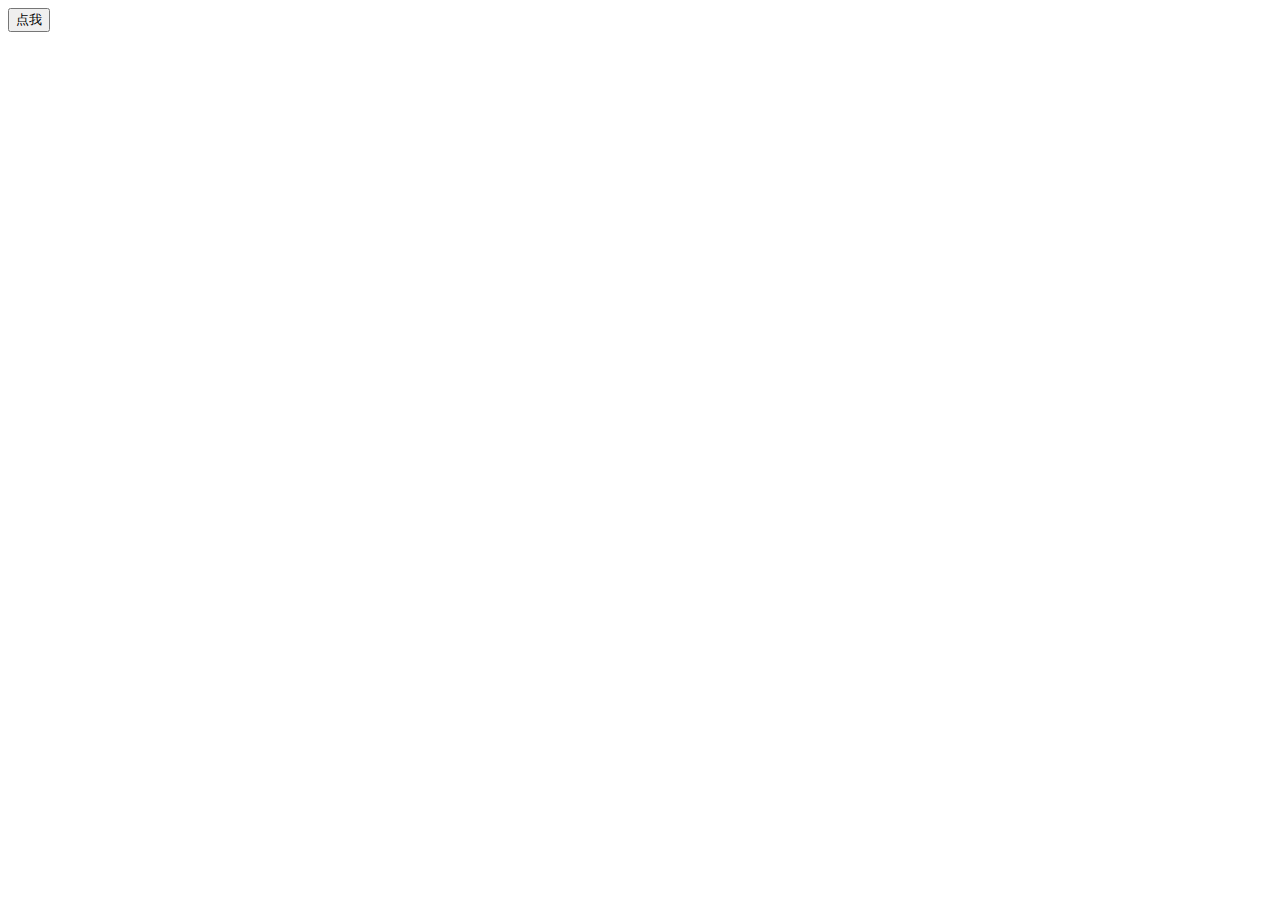
==== server-ajax/index.html @ be440e50 "XML" ====
<!DOCTYPE html>
<html lang="en">

<head>
    <meta charset="UTF-8">
    <meta name="viewport" content="width=device-width, initial-scale=1.0">
    <meta http-equiv="X-UA-Compatible" content="ie=edge">
    <title>用XMLHTTPRequest发请求</title>
</head>

<body>
    <button id="myButton">点我</button>
    <script src="./main.js"></script>
</body>

</html>
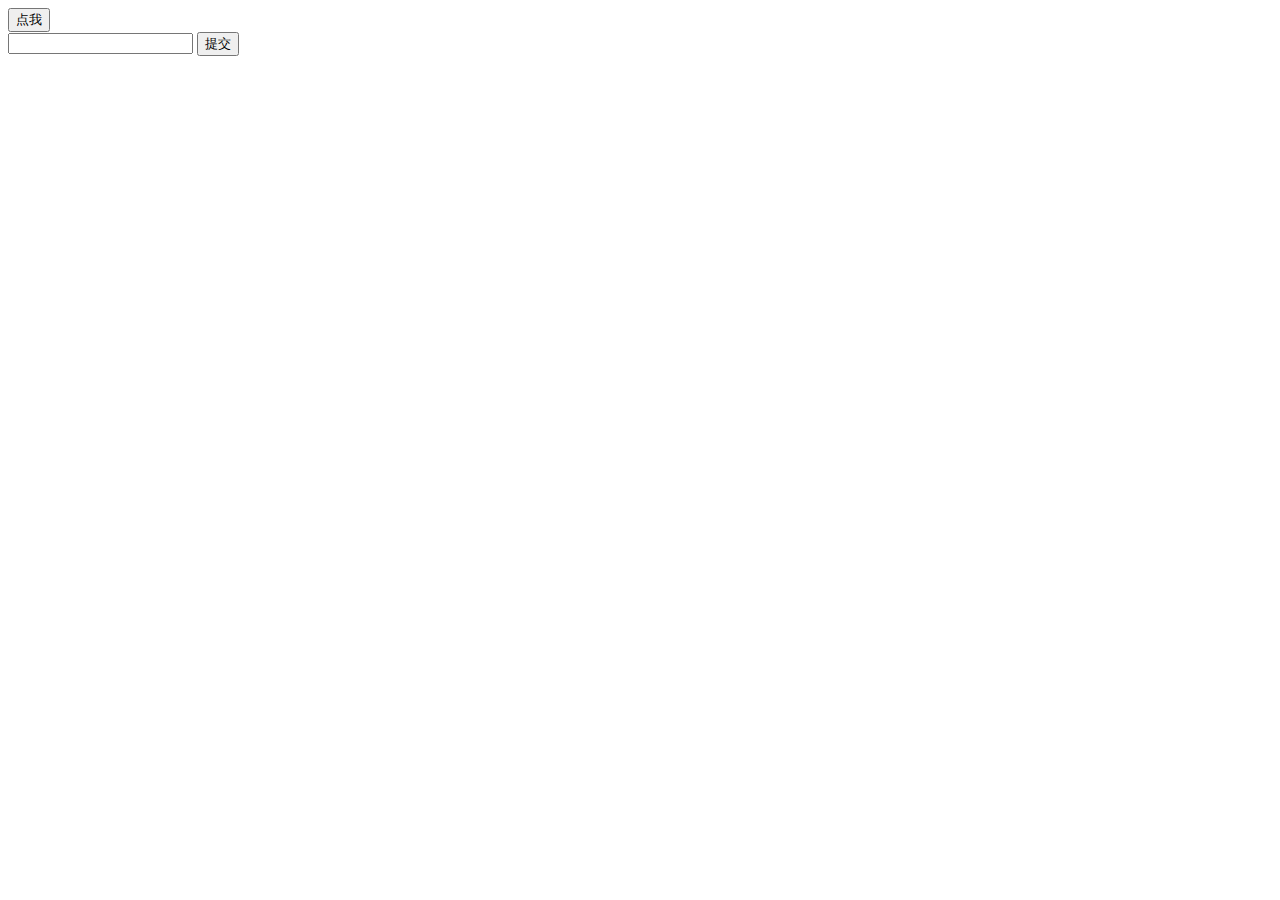
==== commit f34cf677: "CORS跨域" ====
--- a/server-ajax/index.html
+++ b/server-ajax/index.html
@@ -10,6 +10,10 @@
 
 <body>
     <button id="myButton">点我</button>
+    <form action="https://www.baidu.com" method="get">
+        <input type="password" name="password">
+        <input type="submit" value="提交">
+    </form>
     <script src="./main.js"></script>
 </body>
 
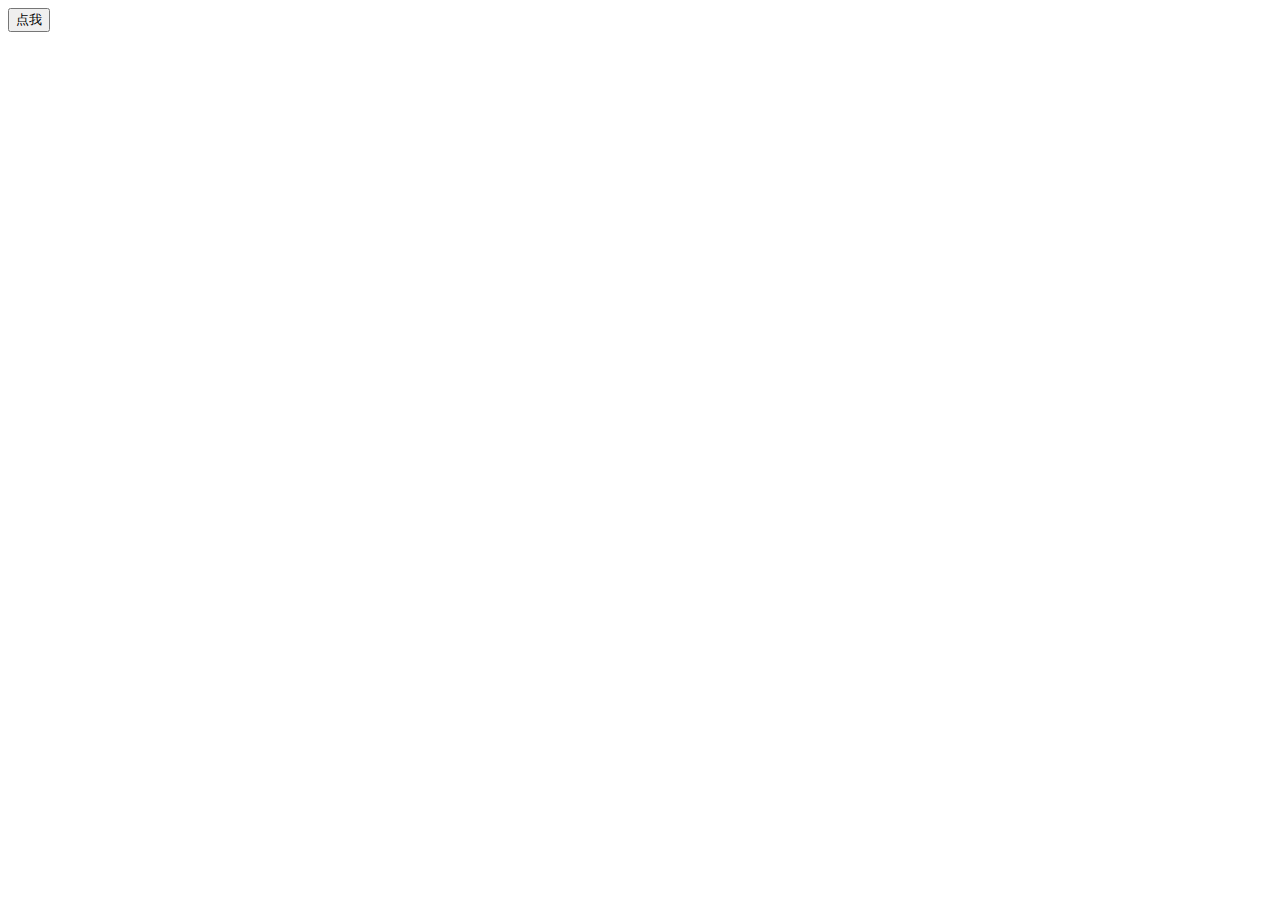
==== commit 32927959: "ajax的全部内容" ====
--- a/server-ajax/index.html
+++ b/server-ajax/index.html
@@ -10,10 +10,6 @@
 
 <body>
     <button id="myButton">点我</button>
-    <form action="https://www.baidu.com" method="get">
-        <input type="password" name="password">
-        <input type="submit" value="提交">
-    </form>
     <script src="./main.js"></script>
 </body>
 
